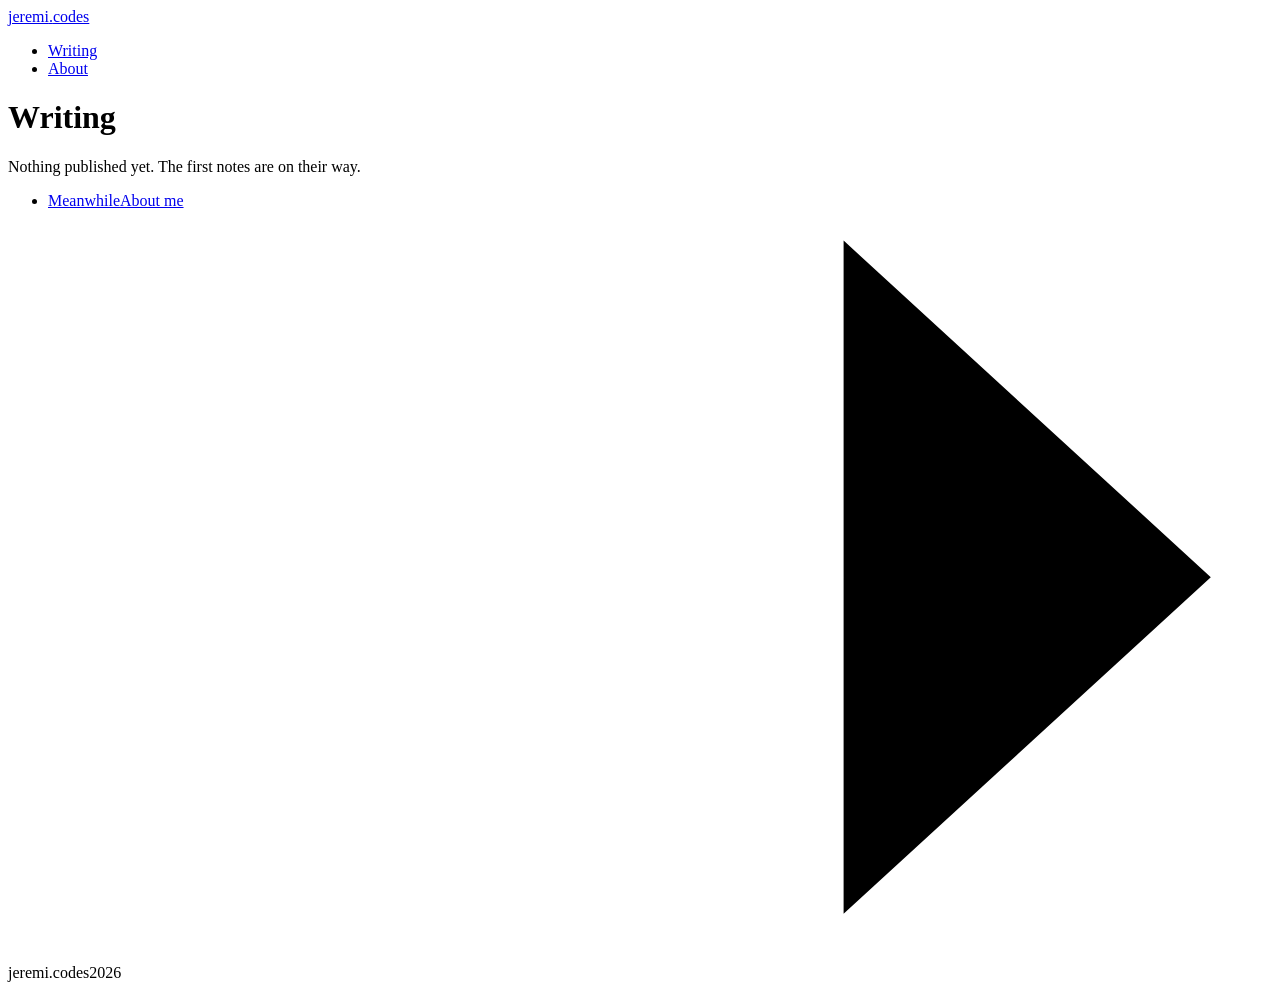
==== index.html @ a788777a "deploy: jknthn/jeremi-codes@d4006700cd114048567e2607992bea1b30e8fa3a" ====
<!doctype html><html lang=en><head><meta charset=utf-8><meta content="width=device-width,initial-scale=1" name=viewport><title>jeremi.codes</title><meta content="Jeremi Kaczmarczyk's notebook: what I build, what I read, what I learn." name=description><meta property=og:title><meta content="Jeremi Kaczmarczyk's notebook: what I build, what I read, what I learn." property=og:description><meta content=https://jeremi.codes/og.jpg property=og:image><meta content=https://jeremi.codes/ property=og:url><meta content=summary_large_image name=twitter:card><meta content=@jeremi_codes name=twitter:site><link href=https://jeremi.codes/favicon.svg rel=icon type=image/svg+xml><link href=https://www.linkedin.com/in/jknthn/ rel=me><link href=https://www.instagram.com/jer.emi/ rel=me><link href=https://x.com/jeremi_codes rel=me><link href=https://github.com/jknthn rel=me><link as=font crossorigin href=https://jeremi.codes/fonts/jost-latin.woff2 rel=preload type=font/woff2><link as=font crossorigin href=https://jeremi.codes/fonts/newsreader-latin.woff2 rel=preload type=font/woff2><link href="https://jeremi.codes/main.css?h=36557a0ce6aa8c7974c3" rel=stylesheet><script async data-goatcounter=https://jeremicodes.goatcounter.com/count src=//gc.zgo.at/count.js></script><link href=https://jeremi.codes/atom.xml rel=alternate title=jeremi.codes type=application/atom+xml><body><header class=container><div class=site-header><a class=wordmark href=https://jeremi.codes>jeremi<span class=dot>.</span>codes</a><nav aria-label=Main class=site-nav><ul class=label><li><a aria-current=page href=https://jeremi.codes>Writing</a><li><a href=https://jeremi.codes/about>About</a></ul></nav></div></header><main class=container id=main><h1 class=page-title>Writing</h1><p class="lede section">Nothing published yet. The first notes are on their way.<ul class="rows section"><li><a class=row href=https://jeremi.codes/about><span class=label>Meanwhile</span><span class=value>About me</span><svg viewbox="0 0 20 12" aria-hidden=true class=arrow><path d="M0 6h19M13 0.5l6 5.5-6 5.5"/></svg></a></ul></main><footer class=container><div class="site-footer label"><span>jeremi.codes</span><span>2026</span></div></footer>
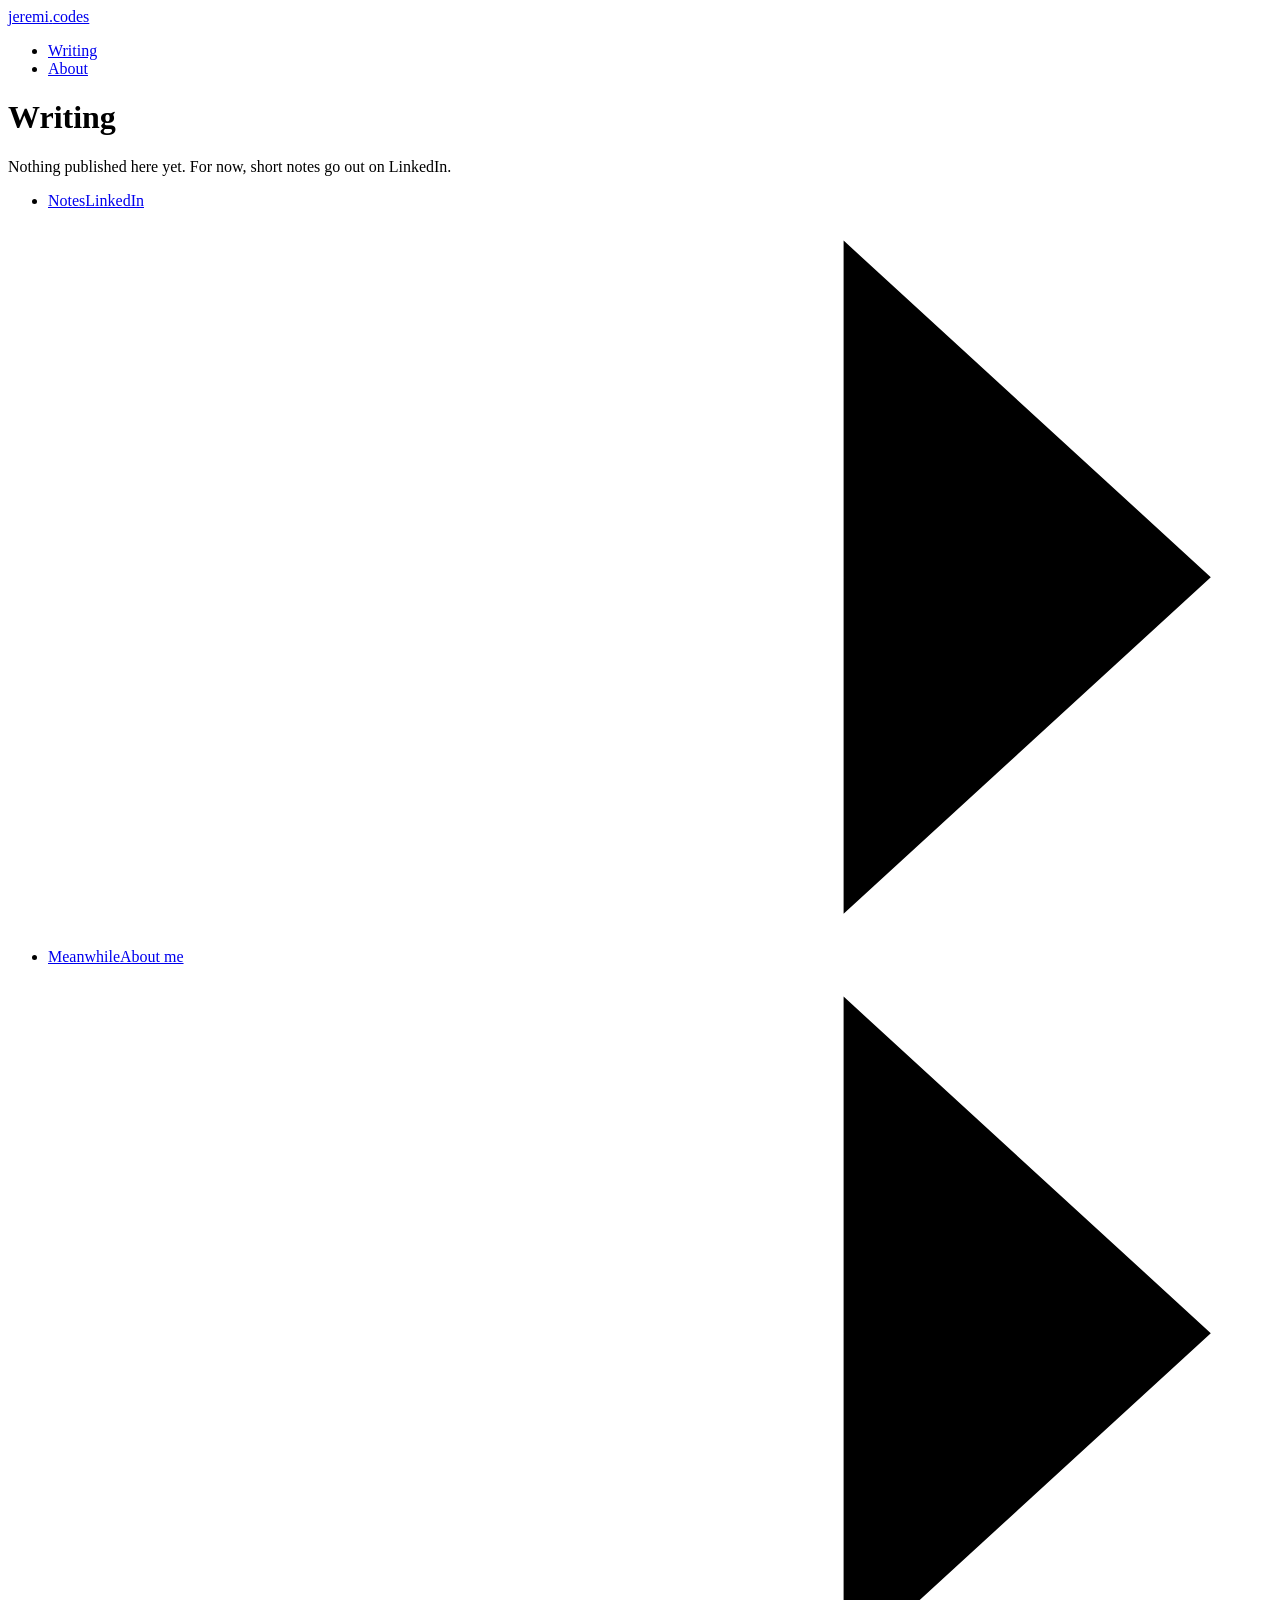
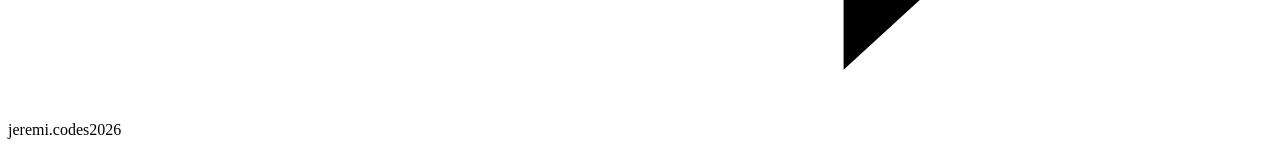
==== commit a73e39ab: "deploy: jknthn/jeremi-codes@12952382b198eb6a2d920012c1a32bb2151a499e" ====
--- a/index.html
+++ b/index.html
@@ -1 +1 @@
-<!doctype html><html lang=en><head><meta charset=utf-8><meta content="width=device-width,initial-scale=1" name=viewport><title>jeremi.codes</title><meta content="Jeremi Kaczmarczyk's notebook: what I build, what I read, what I learn." name=description><meta property=og:title><meta content="Jeremi Kaczmarczyk's notebook: what I build, what I read, what I learn." property=og:description><meta content=https://jeremi.codes/og.jpg property=og:image><meta content=https://jeremi.codes/ property=og:url><meta content=summary_large_image name=twitter:card><meta content=@jeremi_codes name=twitter:site><link href=https://jeremi.codes/favicon.svg rel=icon type=image/svg+xml><link href=https://www.linkedin.com/in/jknthn/ rel=me><link href=https://www.instagram.com/jer.emi/ rel=me><link href=https://x.com/jeremi_codes rel=me><link href=https://github.com/jknthn rel=me><link as=font crossorigin href=https://jeremi.codes/fonts/jost-latin.woff2 rel=preload type=font/woff2><link as=font crossorigin href=https://jeremi.codes/fonts/newsreader-latin.woff2 rel=preload type=font/woff2><link href="https://jeremi.codes/main.css?h=36557a0ce6aa8c7974c3" rel=stylesheet><script async data-goatcounter=https://jeremicodes.goatcounter.com/count src=//gc.zgo.at/count.js></script><link href=https://jeremi.codes/atom.xml rel=alternate title=jeremi.codes type=application/atom+xml><body><header class=container><div class=site-header><a class=wordmark href=https://jeremi.codes>jeremi<span class=dot>.</span>codes</a><nav aria-label=Main class=site-nav><ul class=label><li><a aria-current=page href=https://jeremi.codes>Writing</a><li><a href=https://jeremi.codes/about>About</a></ul></nav></div></header><main class=container id=main><h1 class=page-title>Writing</h1><p class="lede section">Nothing published yet. The first notes are on their way.<ul class="rows section"><li><a class=row href=https://jeremi.codes/about><span class=label>Meanwhile</span><span class=value>About me</span><svg viewbox="0 0 20 12" aria-hidden=true class=arrow><path d="M0 6h19M13 0.5l6 5.5-6 5.5"/></svg></a></ul></main><footer class=container><div class="site-footer label"><span>jeremi.codes</span><span>2026</span></div></footer>+<!doctype html><html lang=en><head><meta charset=utf-8><meta content="width=device-width,initial-scale=1" name=viewport><title>jeremi.codes</title><meta content="Jeremi Kaczmarczyk's notebook: what I build, what I read, what I learn." name=description><meta property=og:title><meta content="Jeremi Kaczmarczyk's notebook: what I build, what I read, what I learn." property=og:description><meta content=https://jeremi.codes/og.jpg property=og:image><meta content=https://jeremi.codes/ property=og:url><meta content=summary_large_image name=twitter:card><meta content=@jeremi_codes name=twitter:site><link href=https://jeremi.codes/favicon.svg rel=icon type=image/svg+xml><link href=https://www.linkedin.com/in/jknthn/ rel=me><link href=https://www.instagram.com/jer.emi/ rel=me><link href=https://x.com/jeremi_codes rel=me><link href=https://github.com/jknthn rel=me><link as=font crossorigin href=https://jeremi.codes/fonts/jost-latin.woff2 rel=preload type=font/woff2><link as=font crossorigin href=https://jeremi.codes/fonts/newsreader-latin.woff2 rel=preload type=font/woff2><link href="https://jeremi.codes/main.css?h=5bd1ee27156ef3deb7e3" rel=stylesheet><script async data-goatcounter=https://jeremicodes.goatcounter.com/count src=//gc.zgo.at/count.js></script><link href=https://jeremi.codes/atom.xml rel=alternate title=jeremi.codes type=application/atom+xml><body><header class=container><div class=site-header><a class=wordmark href=https://jeremi.codes>jeremi<span class=dot>.</span>codes</a><nav aria-label=Main class=site-nav><ul class=label><li><a aria-current=page href=https://jeremi.codes>Writing</a><li><a href=https://jeremi.codes/about>About</a></ul></nav></div></header><main class=container id=main><h1 class=page-title>Writing</h1><p class="lede section">Nothing published here yet. For now, short notes go out on LinkedIn.<ul class="rows section"><li><a class=row href=https://www.linkedin.com/in/jknthn/><span class=label>Notes</span><span class=value>LinkedIn</span><svg viewbox="0 0 20 12" aria-hidden=true class=arrow><path d="M0 6h19M13 0.5l6 5.5-6 5.5"/></svg></a><li><a class=row href=https://jeremi.codes/about><span class=label>Meanwhile</span><span class=value>About me</span><svg viewbox="0 0 20 12" aria-hidden=true class=arrow><path d="M0 6h19M13 0.5l6 5.5-6 5.5"/></svg></a></ul></main><footer class=container><div class="site-footer label"><span>jeremi.codes</span><span>2026</span></div></footer>
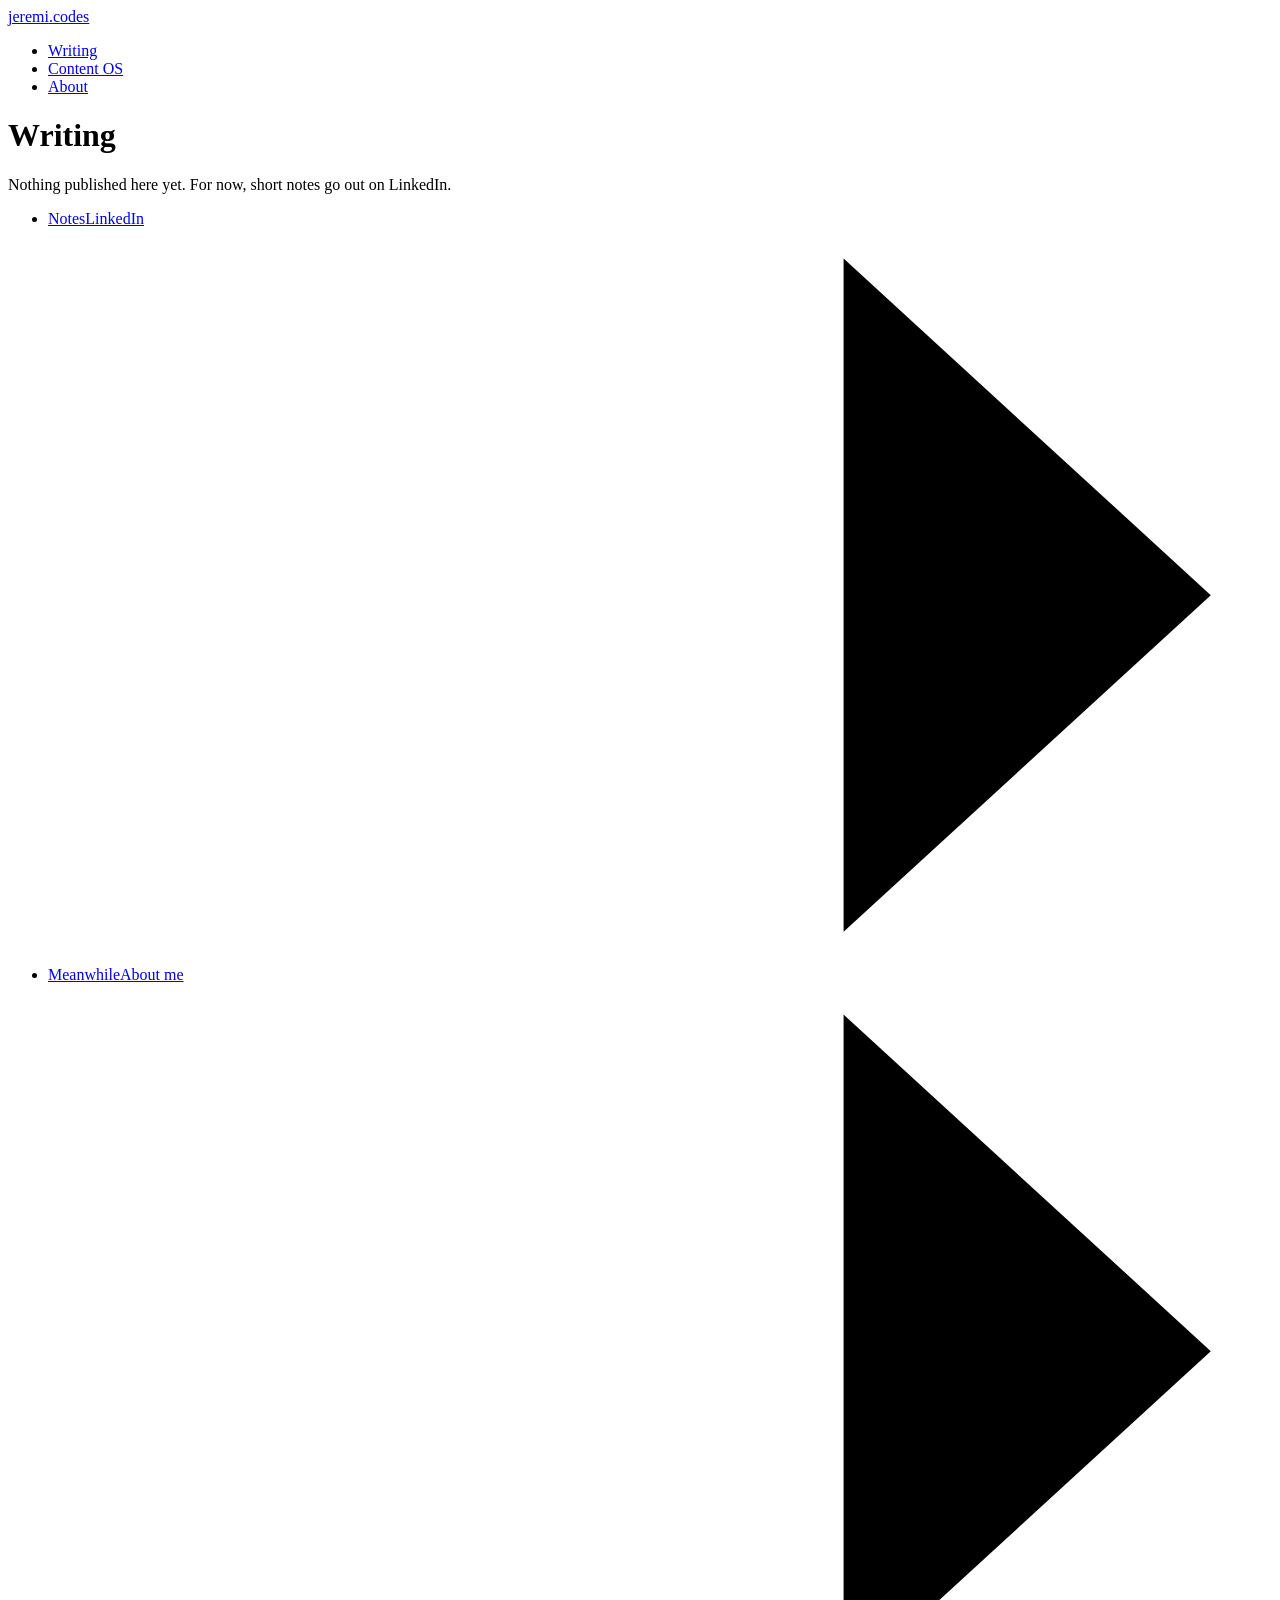
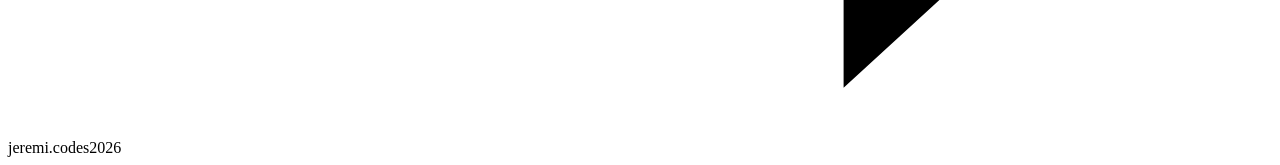
==== commit af8e7aed: "deploy: jknthn/jeremi-codes@1c5d98faf4bbd6ff7cb914f78fa6fc95c800544e" ====
--- a/index.html
+++ b/index.html
@@ -1 +1 @@
-<!doctype html><html lang=en><head><meta charset=utf-8><meta content="width=device-width,initial-scale=1" name=viewport><title>jeremi.codes</title><meta content="Jeremi Kaczmarczyk's notebook: what I build, what I read, what I learn." name=description><meta property=og:title><meta content="Jeremi Kaczmarczyk's notebook: what I build, what I read, what I learn." property=og:description><meta content=https://jeremi.codes/og.jpg property=og:image><meta content=https://jeremi.codes/ property=og:url><meta content=summary_large_image name=twitter:card><meta content=@jeremi_codes name=twitter:site><link href=https://jeremi.codes/favicon.svg rel=icon type=image/svg+xml><link href=https://www.linkedin.com/in/jknthn/ rel=me><link href=https://www.instagram.com/jer.emi/ rel=me><link href=https://x.com/jeremi_codes rel=me><link href=https://github.com/jknthn rel=me><link as=font crossorigin href=https://jeremi.codes/fonts/jost-latin.woff2 rel=preload type=font/woff2><link as=font crossorigin href=https://jeremi.codes/fonts/newsreader-latin.woff2 rel=preload type=font/woff2><link href="https://jeremi.codes/main.css?h=5bd1ee27156ef3deb7e3" rel=stylesheet><script async data-goatcounter=https://jeremicodes.goatcounter.com/count src=//gc.zgo.at/count.js></script><link href=https://jeremi.codes/atom.xml rel=alternate title=jeremi.codes type=application/atom+xml><body><header class=container><div class=site-header><a class=wordmark href=https://jeremi.codes>jeremi<span class=dot>.</span>codes</a><nav aria-label=Main class=site-nav><ul class=label><li><a aria-current=page href=https://jeremi.codes>Writing</a><li><a href=https://jeremi.codes/about>About</a></ul></nav></div></header><main class=container id=main><h1 class=page-title>Writing</h1><p class="lede section">Nothing published here yet. For now, short notes go out on LinkedIn.<ul class="rows section"><li><a class=row href=https://www.linkedin.com/in/jknthn/><span class=label>Notes</span><span class=value>LinkedIn</span><svg viewbox="0 0 20 12" aria-hidden=true class=arrow><path d="M0 6h19M13 0.5l6 5.5-6 5.5"/></svg></a><li><a class=row href=https://jeremi.codes/about><span class=label>Meanwhile</span><span class=value>About me</span><svg viewbox="0 0 20 12" aria-hidden=true class=arrow><path d="M0 6h19M13 0.5l6 5.5-6 5.5"/></svg></a></ul></main><footer class=container><div class="site-footer label"><span>jeremi.codes</span><span>2026</span></div></footer>+<!doctype html><html lang=en><head><meta charset=utf-8><meta content="width=device-width,initial-scale=1" name=viewport><title>jeremi.codes</title><meta content="Jeremi Kaczmarczyk's notebook: what I build, what I read, what I learn." name=description><meta property=og:title><meta content="Jeremi Kaczmarczyk's notebook: what I build, what I read, what I learn." property=og:description><meta content=https://jeremi.codes/og.jpg property=og:image><meta content=https://jeremi.codes/ property=og:url><meta content=summary_large_image name=twitter:card><meta content=@jeremi_codes name=twitter:site><link href=https://jeremi.codes/favicon.svg rel=icon type=image/svg+xml><link href=https://www.linkedin.com/in/jknthn/ rel=me><link href=https://www.instagram.com/jer.emi/ rel=me><link href=https://x.com/jeremi_codes rel=me><link href=https://github.com/jknthn rel=me><link as=font crossorigin href=https://jeremi.codes/fonts/jost-latin.woff2 rel=preload type=font/woff2><link as=font crossorigin href=https://jeremi.codes/fonts/newsreader-latin.woff2 rel=preload type=font/woff2><link href="https://jeremi.codes/main.css?h=5bd1ee27156ef3deb7e3" rel=stylesheet><script async crossorigin data-goatcounter=https://jeremicodes.goatcounter.com/count integrity=sha384-nRw6qfbWyJha9LhsOtSb2YJDyZdKvvCFh0fJYlkquSFjUxp9FVNugbfy8q1jdxI+ src=https://gc.zgo.at/count.v4.js></script><link href=https://jeremi.codes/atom.xml rel=alternate title=jeremi.codes type=application/atom+xml><body><header class=container><div class=site-header><a class=wordmark href=https://jeremi.codes>jeremi<span class=dot>.</span>codes</a><nav aria-label=Main class=site-nav><ul class=label><li><a aria-current=page href=https://jeremi.codes>Writing</a><li><a href=https://jeremi.codes/content-os>Content OS</a><li><a href=https://jeremi.codes/about>About</a></ul></nav></div></header><main class=container id=main><h1 class=page-title>Writing</h1><p class="lede section">Nothing published here yet. For now, short notes go out on LinkedIn.<ul class="rows section"><li><a class=row href=https://www.linkedin.com/in/jknthn/><span class=label>Notes</span><span class=value>LinkedIn</span><svg viewbox="0 0 20 12" aria-hidden=true class=arrow><path d="M0 6h19M13 0.5l6 5.5-6 5.5"/></svg></a><li><a class=row href=https://jeremi.codes/about><span class=label>Meanwhile</span><span class=value>About me</span><svg viewbox="0 0 20 12" aria-hidden=true class=arrow><path d="M0 6h19M13 0.5l6 5.5-6 5.5"/></svg></a></ul></main><footer class=container><div class="site-footer label"><span>jeremi.codes</span><span>2026</span></div></footer>
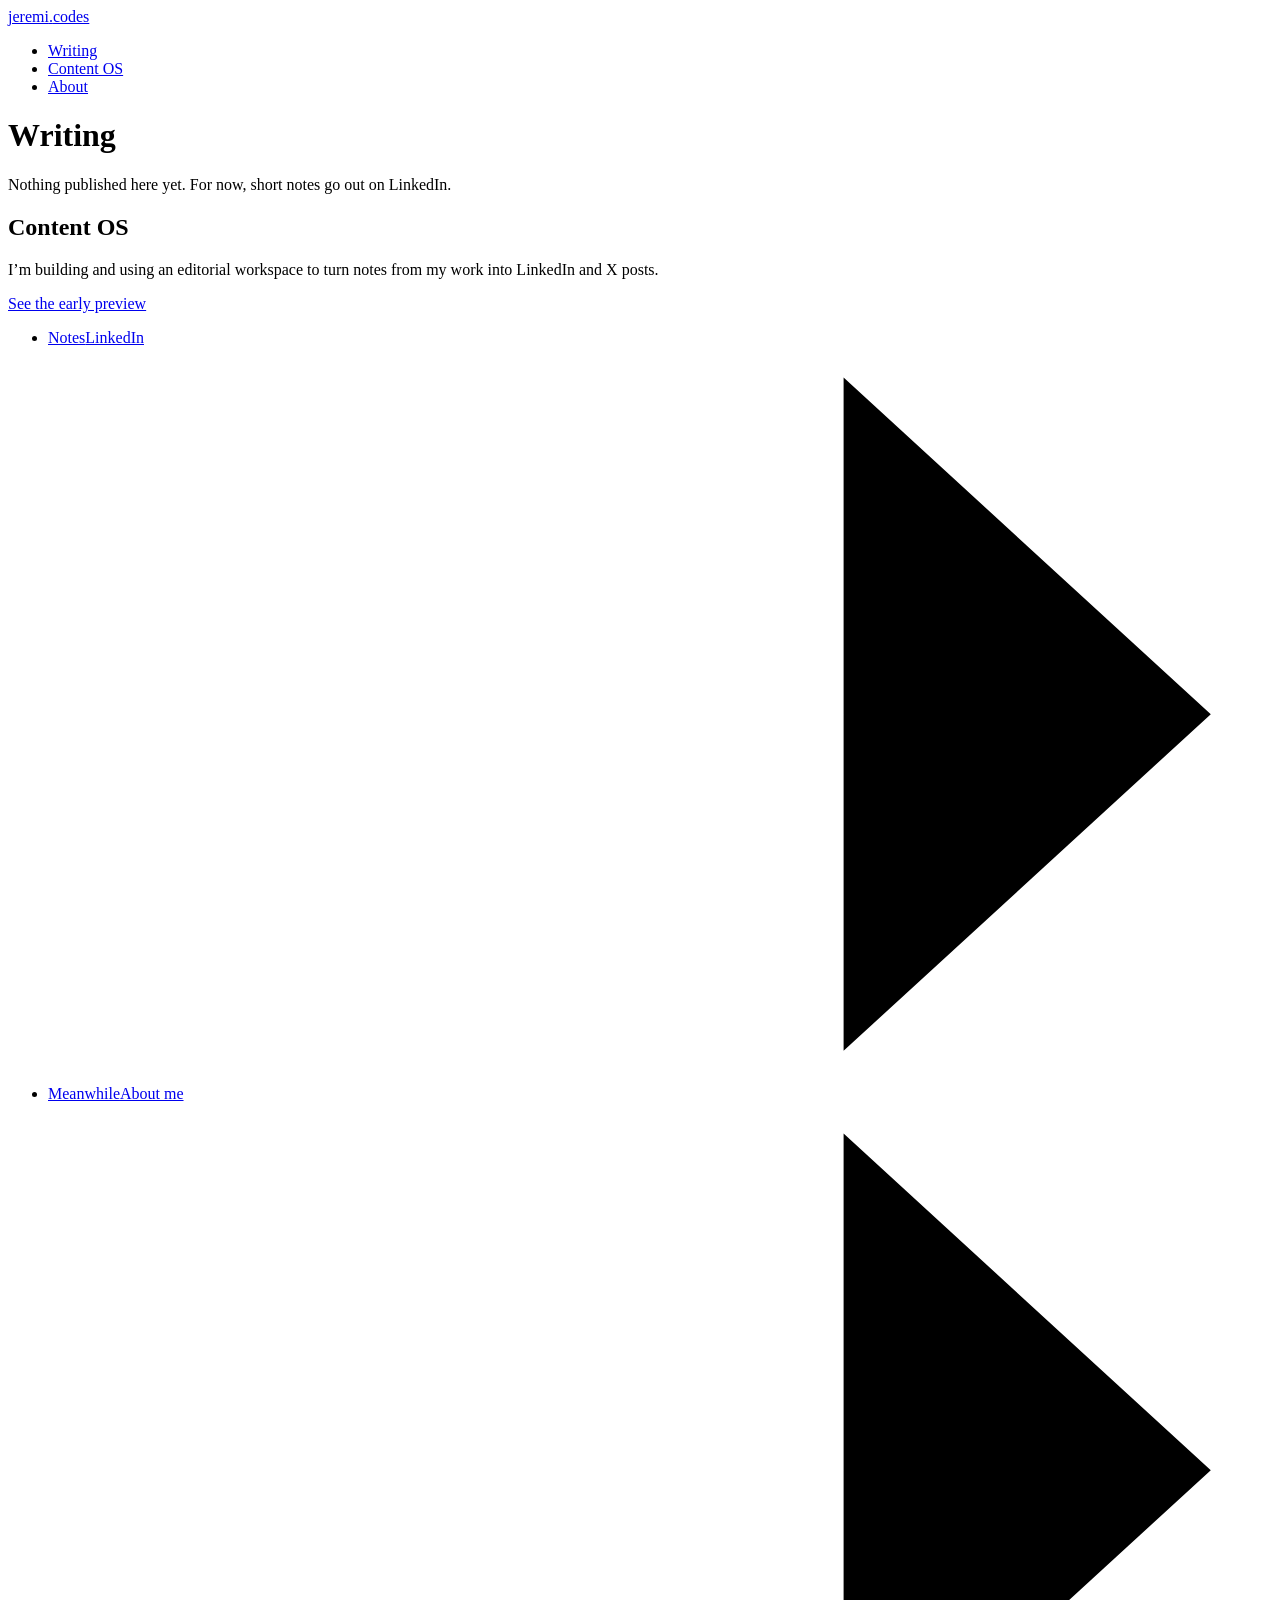
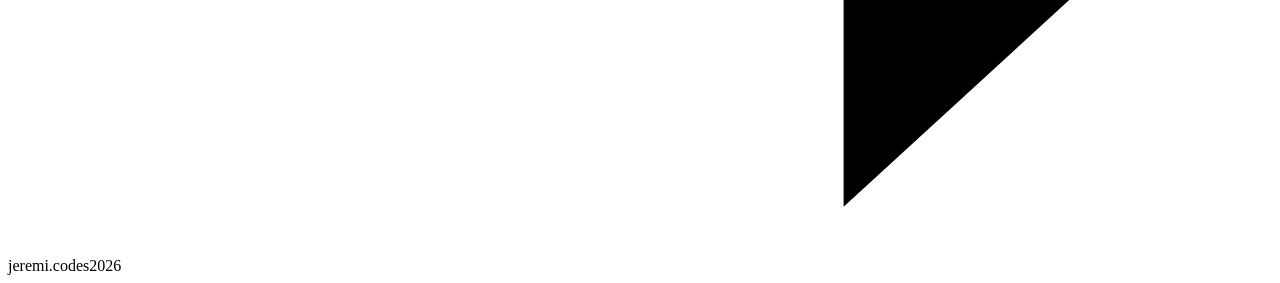
==== commit b3c0b070: "deploy: jknthn/jeremi-codes@af8c6a2ac9f7a6ae530ab55c27480f711806646e" ====
--- a/index.html
+++ b/index.html
@@ -1 +1 @@
-<!doctype html><html lang=en><head><meta charset=utf-8><meta content="width=device-width,initial-scale=1" name=viewport><title>jeremi.codes</title><meta content="Jeremi Kaczmarczyk's notebook: what I build, what I read, what I learn." name=description><meta property=og:title><meta content="Jeremi Kaczmarczyk's notebook: what I build, what I read, what I learn." property=og:description><meta content=https://jeremi.codes/og.jpg property=og:image><meta content=https://jeremi.codes/ property=og:url><meta content=summary_large_image name=twitter:card><meta content=@jeremi_codes name=twitter:site><link href=https://jeremi.codes/favicon.svg rel=icon type=image/svg+xml><link href=https://www.linkedin.com/in/jknthn/ rel=me><link href=https://www.instagram.com/jer.emi/ rel=me><link href=https://x.com/jeremi_codes rel=me><link href=https://github.com/jknthn rel=me><link as=font crossorigin href=https://jeremi.codes/fonts/jost-latin.woff2 rel=preload type=font/woff2><link as=font crossorigin href=https://jeremi.codes/fonts/newsreader-latin.woff2 rel=preload type=font/woff2><link href="https://jeremi.codes/main.css?h=5bd1ee27156ef3deb7e3" rel=stylesheet><script async crossorigin data-goatcounter=https://jeremicodes.goatcounter.com/count integrity=sha384-nRw6qfbWyJha9LhsOtSb2YJDyZdKvvCFh0fJYlkquSFjUxp9FVNugbfy8q1jdxI+ src=https://gc.zgo.at/count.v4.js></script><link href=https://jeremi.codes/atom.xml rel=alternate title=jeremi.codes type=application/atom+xml><body><header class=container><div class=site-header><a class=wordmark href=https://jeremi.codes>jeremi<span class=dot>.</span>codes</a><nav aria-label=Main class=site-nav><ul class=label><li><a aria-current=page href=https://jeremi.codes>Writing</a><li><a href=https://jeremi.codes/content-os>Content OS</a><li><a href=https://jeremi.codes/about>About</a></ul></nav></div></header><main class=container id=main><h1 class=page-title>Writing</h1><p class="lede section">Nothing published here yet. For now, short notes go out on LinkedIn.<ul class="rows section"><li><a class=row href=https://www.linkedin.com/in/jknthn/><span class=label>Notes</span><span class=value>LinkedIn</span><svg viewbox="0 0 20 12" aria-hidden=true class=arrow><path d="M0 6h19M13 0.5l6 5.5-6 5.5"/></svg></a><li><a class=row href=https://jeremi.codes/about><span class=label>Meanwhile</span><span class=value>About me</span><svg viewbox="0 0 20 12" aria-hidden=true class=arrow><path d="M0 6h19M13 0.5l6 5.5-6 5.5"/></svg></a></ul></main><footer class=container><div class="site-footer label"><span>jeremi.codes</span><span>2026</span></div></footer>+<!doctype html><html lang=en><head><meta charset=utf-8><meta content="width=device-width,initial-scale=1" name=viewport><title>jeremi.codes</title><meta content="Jeremi Kaczmarczyk's notebook: what I build, what I read, what I learn." name=description><meta property=og:title><meta content="Jeremi Kaczmarczyk's notebook: what I build, what I read, what I learn." property=og:description><meta content=https://jeremi.codes/og.jpg property=og:image><meta content=https://jeremi.codes/ property=og:url><meta content=summary_large_image name=twitter:card><meta content=@jeremi_codes name=twitter:site><link href=https://jeremi.codes/favicon.svg rel=icon type=image/svg+xml><link href=https://www.linkedin.com/in/jknthn/ rel=me><link href=https://www.instagram.com/jer.emi/ rel=me><link href=https://x.com/jeremi_codes rel=me><link href=https://github.com/jknthn rel=me><link as=font crossorigin href=https://jeremi.codes/fonts/jost-latin.woff2 rel=preload type=font/woff2><link as=font crossorigin href=https://jeremi.codes/fonts/newsreader-latin.woff2 rel=preload type=font/woff2><link href="https://jeremi.codes/main.css?h=5d25e8c1007140554f8f" rel=stylesheet><script async crossorigin data-goatcounter=https://jeremicodes.goatcounter.com/count integrity=sha384-nRw6qfbWyJha9LhsOtSb2YJDyZdKvvCFh0fJYlkquSFjUxp9FVNugbfy8q1jdxI+ src=https://gc.zgo.at/count.v4.js></script><link href=https://jeremi.codes/atom.xml rel=alternate title=jeremi.codes type=application/atom+xml><body><header class=container><div class=site-header><a class=wordmark href=https://jeremi.codes>jeremi<span class=dot>.</span>codes</a><nav aria-label=Main class=site-nav><ul class=label><li><a aria-current=page href=https://jeremi.codes>Writing</a><li><a href=https://jeremi.codes/content-os>Content OS</a><li><a href=https://jeremi.codes/about>About</a></ul></nav></div></header><main class=container id=main><h1 class=page-title>Writing</h1><p class="lede section">Nothing published here yet. For now, short notes go out on LinkedIn.<section class="section writing-project" aria-labelledby=writing-project-title><h2 id=writing-project-title>Content OS</h2><p class=lede>I’m building and using an editorial workspace to turn notes from my work into LinkedIn and X posts.</p><a href=https://jeremi.codes/content-os/>See the early preview</a></section><ul class="rows section"><li><a class=row href=https://www.linkedin.com/in/jknthn/><span class=label>Notes</span><span class=value>LinkedIn</span><svg viewbox="0 0 20 12" aria-hidden=true class=arrow><path d="M0 6h19M13 0.5l6 5.5-6 5.5"/></svg></a><li><a class=row href=https://jeremi.codes/about><span class=label>Meanwhile</span><span class=value>About me</span><svg viewbox="0 0 20 12" aria-hidden=true class=arrow><path d="M0 6h19M13 0.5l6 5.5-6 5.5"/></svg></a></ul></main><footer class=container><div class="site-footer label"><span>jeremi.codes</span><span>2026</span></div></footer>
